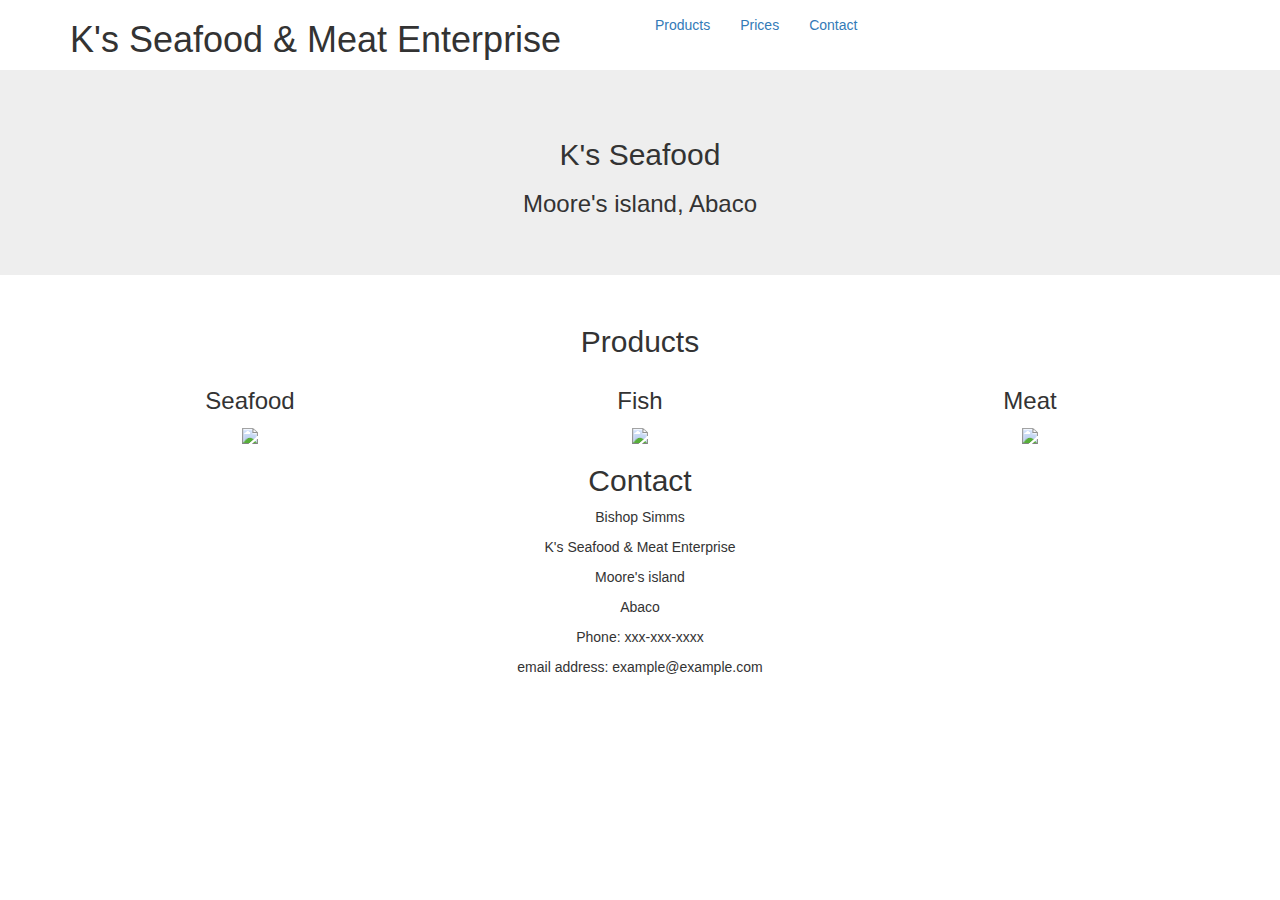
==== index.html @ 694f4ec0 "first commit" ====
<!DOCTYPE html>
<html>
<head>
  <title>Ks Seafood & Meat Enterprise</title>
  <meta charset="utf-8" />

  <link rel="stylesheet" href="https://maxcdn.bootstrapcdn.com/bootstrap/3.3.6/css/bootstrap.min.css"/>
  <link href='https://fonts.googleapis.com/css?family=Roboto:300,400,700' rel='stylesheet' type='text/css'>
  <link rel="stylesheet" type="text/css" href="main.css">
</head>

<body>

  <header class="container">
    <div class="row">
      <h1 class="col-sm-6">K's Seafood & Meat Enterprise</h1>
  <!-- Add for Prices to anothe webpage   -->
      <ul class="col-sm-6 nav navbar-nav">
      <li class="active"><a href="#Products">Products</a></li>
      <li><a href="#">Prices</a></li>
      <li><a href="#Contact">Contact</a></li>
    </ul>
    </div>
 </header>

   <section class="jumbotron">
    <div class="container">
      <div class="row text-center">
        <h2>K's Seafood</h2>
        <h3>Moore's island, Abaco</h3>
      </div>
    </div>
  </section>
  <!-- Add links to go to Prices page (Seafood, Fish and Meat) when clicking on images -->
   <section class="container">
    <div class="row text-center" id = "Products">
      <h2>Products</h2>
     </div>
     <div class="row text-center">
       <figure class="col-sm-4">
         <h3>Seafood</h3>
         <a href="">
         <img src="http://www.floridasportsman.com/wp-content/uploads/2011/10/News_09_X_LobsterCasita.jpg"/>
         </a>
       </figure>
       <figure class="col-sm-4">
          <h3>Fish</h3>
         <a href="">
         <img src="https://i1.wp.com/www.arabyexpressnews.com/wp-content/uploads/2017/02/%D8%B3%D9%85%D9%83.jpg?resize=326%2C245&ssl=1"/>
         </a>
       </figure>
       <figure class="col-sm-4">
         <h3>Meat</h3>
         <a href="">
         <img src="https://c1.staticflickr.com/3/2819/10972177406_59902bb881_b.jpg"/>
         </a>
       </figure>
    </div>
  </section>

  <section>
    <div class="row text-center" id = "Contact">
         <h2>Contact</h2>
      <div class="col-sm-12">
        <p>Bishop Simms</p>
        <p>K's Seafood & Meat Enterprise</p>
        <p>Moore's island</p>
        <p>Abaco</p>
        <p>Phone: xxx-xxx-xxxx</p>
        <p>email address: example@example.com</p>
      </div>
     </div>
     </section>
     </div>


</body>
</html>
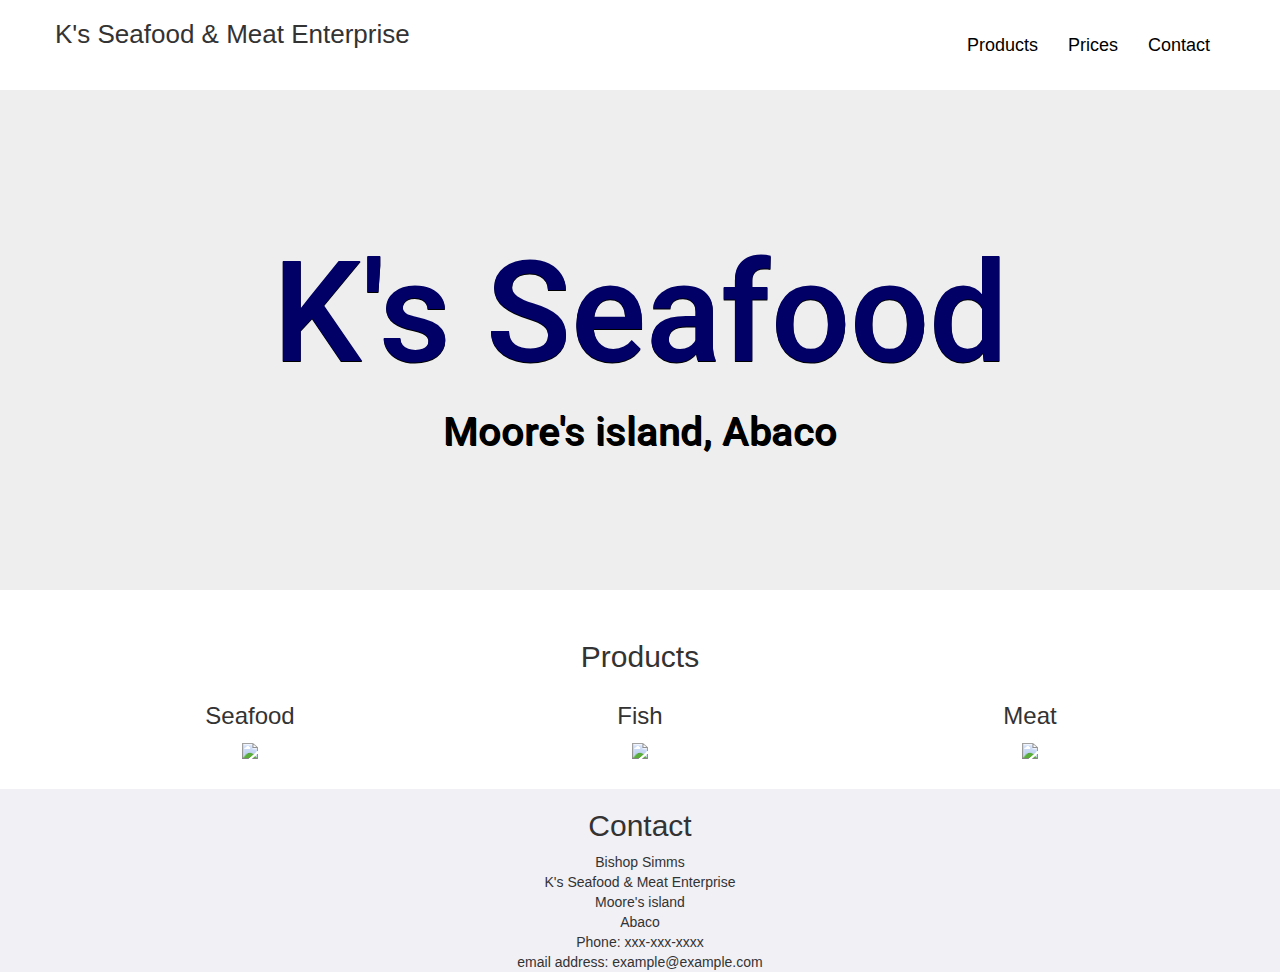
==== commit f10dd450: "Add url for prices webpage" ====
--- a/index.html
+++ b/index.html
@@ -14,10 +14,9 @@
   <header class="container">
     <div class="row">
       <h1 class="col-sm-6">K's Seafood & Meat Enterprise</h1>
-  <!-- Add for Prices to anothe webpage   -->
       <ul class="col-sm-6 nav navbar-nav">
       <li class="active"><a href="#Products">Products</a></li>
-      <li><a href="#">Prices</a></li>
+      <li><a href="https://emmapodlewski.github.io/Ks-seafood/prices.html">Prices</a></li>
       <li><a href="#Contact">Contact</a></li>
     </ul>
     </div>
@@ -31,7 +30,6 @@
       </div>
     </div>
   </section>
-  <!-- Add links to go to Prices page (Seafood, Fish and Meat) when clicking on images -->
    <section class="container">
     <div class="row text-center" id = "Products">
       <h2>Products</h2>
@@ -39,19 +37,19 @@
      <div class="row text-center">
        <figure class="col-sm-4">
          <h3>Seafood</h3>
-         <a href="">
+         <a href="https://emmapodlewski.github.io/Ks-seafood/prices.html">
          <img src="http://www.floridasportsman.com/wp-content/uploads/2011/10/News_09_X_LobsterCasita.jpg"/>
          </a>
        </figure>
        <figure class="col-sm-4">
           <h3>Fish</h3>
-         <a href="">
+         <a href="https://emmapodlewski.github.io/Ks-seafood/prices.html">
          <img src="https://i1.wp.com/www.arabyexpressnews.com/wp-content/uploads/2017/02/%D8%B3%D9%85%D9%83.jpg?resize=326%2C245&ssl=1"/>
          </a>
        </figure>
        <figure class="col-sm-4">
          <h3>Meat</h3>
-         <a href="">
+         <a href="https://emmapodlewski.github.io/Ks-seafood/prices.html">
          <img src="https://c1.staticflickr.com/3/2819/10972177406_59902bb881_b.jpg"/>
          </a>
        </figure>
--- a/main.css
+++ b/main.css
@@ -0,0 +1,76 @@
+header {
+  padding: 20px 0;
+}
+
+header h1 {
+  font-weight: 200;
+  font-size: 26px;
+}
+
+header .row {
+  display: flex;
+  align-item: center;
+}
+
+header ul {
+  display: flex;
+  justify-content: flex-end;
+  color: black;
+  font-weight: 400;
+  font-size: 18px;
+}
+
+header p {
+  padding: 0 20px;
+  margin: 0px;
+}
+
+a:link {
+  color: black;
+}
+
+a:visited {
+  color: black;
+}
+
+.jumbotron {
+  display: flex;
+  align-items: center;
+  background-image: url('http://www.bahamasvacationhomes.com/assets/Spanish%20Wells%20Bahamas%20lobster%20boat.jpg');
+  background-size: cover;
+  height: 500px;
+  text-shadow: 0.5px 0.5px 0.5px #000000;
+}
+
+.jumbotron h2 {
+  font-size: 140px;
+  font-weight: 550;
+  color: #000066;
+  font-family: 'Roboto';
+}
+
+.jumbotron h3 {
+  font-weight: 500;
+  font-size: 40px;
+  font-family: 'Roboto';
+  color: black;
+}
+
+figure img {
+  width: 100%;
+}
+
+.col-sm-6 {
+  padding: 0px;
+  margin: 0px;
+}
+
+#Contact {
+  background-color: #f0f0f5;
+  margin-top: 30px;
+}
+
+#Contact p {
+  padding: 0px;
+  margin: 0px;
+}
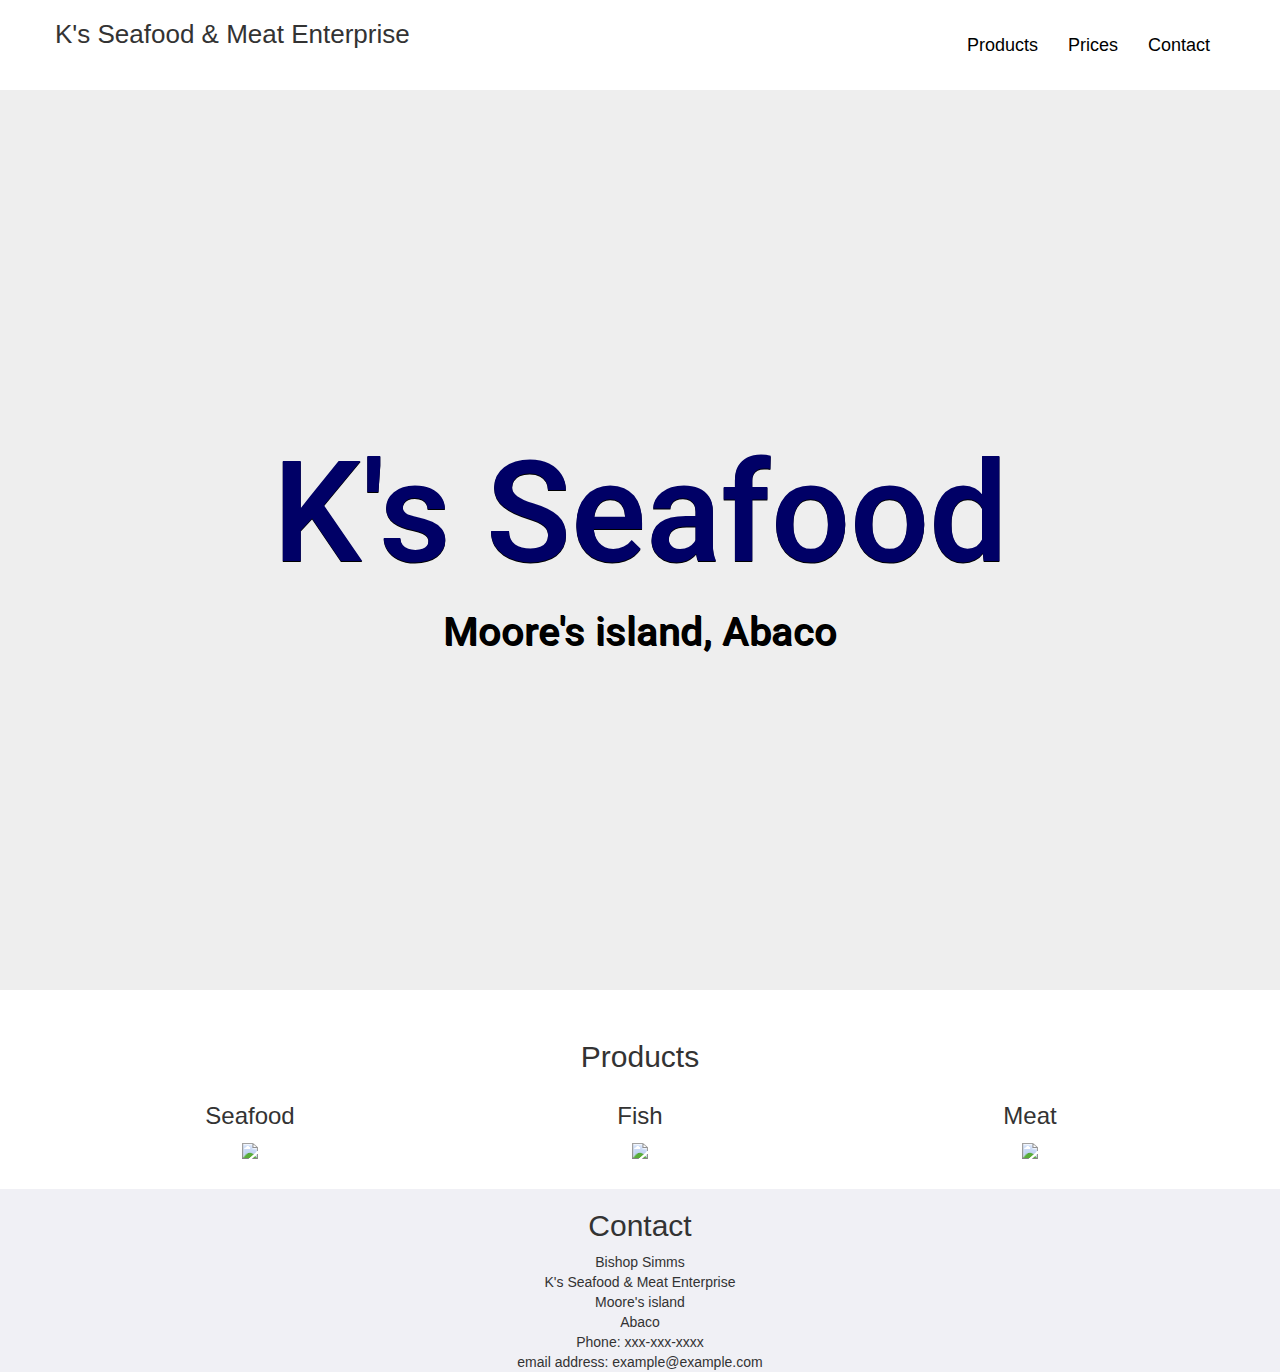
==== commit 370cfbdf: "Add css for responsive background image" ====
--- a/index.html
+++ b/index.html
@@ -22,7 +22,7 @@
     </div>
  </header>
 
-   <section class="jumbotron">
+   <section class="jumbotron vertical-center">
     <div class="container">
       <div class="row text-center">
         <h2>K's Seafood</h2>
@@ -37,19 +37,19 @@
      <div class="row text-center">
        <figure class="col-sm-4">
          <h3>Seafood</h3>
-         <a href="https://emmapodlewski.github.io/Ks-seafood/prices.html">
+         <a href="https://emmapodlewski.github.io/Ks-seafood/prices.html#Seafood">
          <img src="http://www.floridasportsman.com/wp-content/uploads/2011/10/News_09_X_LobsterCasita.jpg"/>
          </a>
        </figure>
        <figure class="col-sm-4">
           <h3>Fish</h3>
-         <a href="https://emmapodlewski.github.io/Ks-seafood/prices.html">
+         <a href="https://emmapodlewski.github.io/Ks-seafood/prices.html#Fish">
          <img src="https://i1.wp.com/www.arabyexpressnews.com/wp-content/uploads/2017/02/%D8%B3%D9%85%D9%83.jpg?resize=326%2C245&ssl=1"/>
          </a>
        </figure>
        <figure class="col-sm-4">
          <h3>Meat</h3>
-         <a href="https://emmapodlewski.github.io/Ks-seafood/prices.html">
+         <a href="https://emmapodlewski.github.io/Ks-seafood/prices.html#Meat">
          <img src="https://c1.staticflickr.com/3/2819/10972177406_59902bb881_b.jpg"/>
          </a>
        </figure>
--- a/main.css
+++ b/main.css
@@ -38,8 +38,16 @@
   align-items: center;
   background-image: url('http://www.bahamasvacationhomes.com/assets/Spanish%20Wells%20Bahamas%20lobster%20boat.jpg');
   background-size: cover;
+  background-position: center;
   height: 500px;
   text-shadow: 0.5px 0.5px 0.5px #000000;
+}
+
+.vertical-center {
+  min-height: 100%;  /* Fallback for browsers do NOT support vh unit */
+  min-height: 100vh; /* These two lines are counted as one :-)       */
+  display: flex;
+  align-items: center;
 }
 
 .jumbotron h2 {
